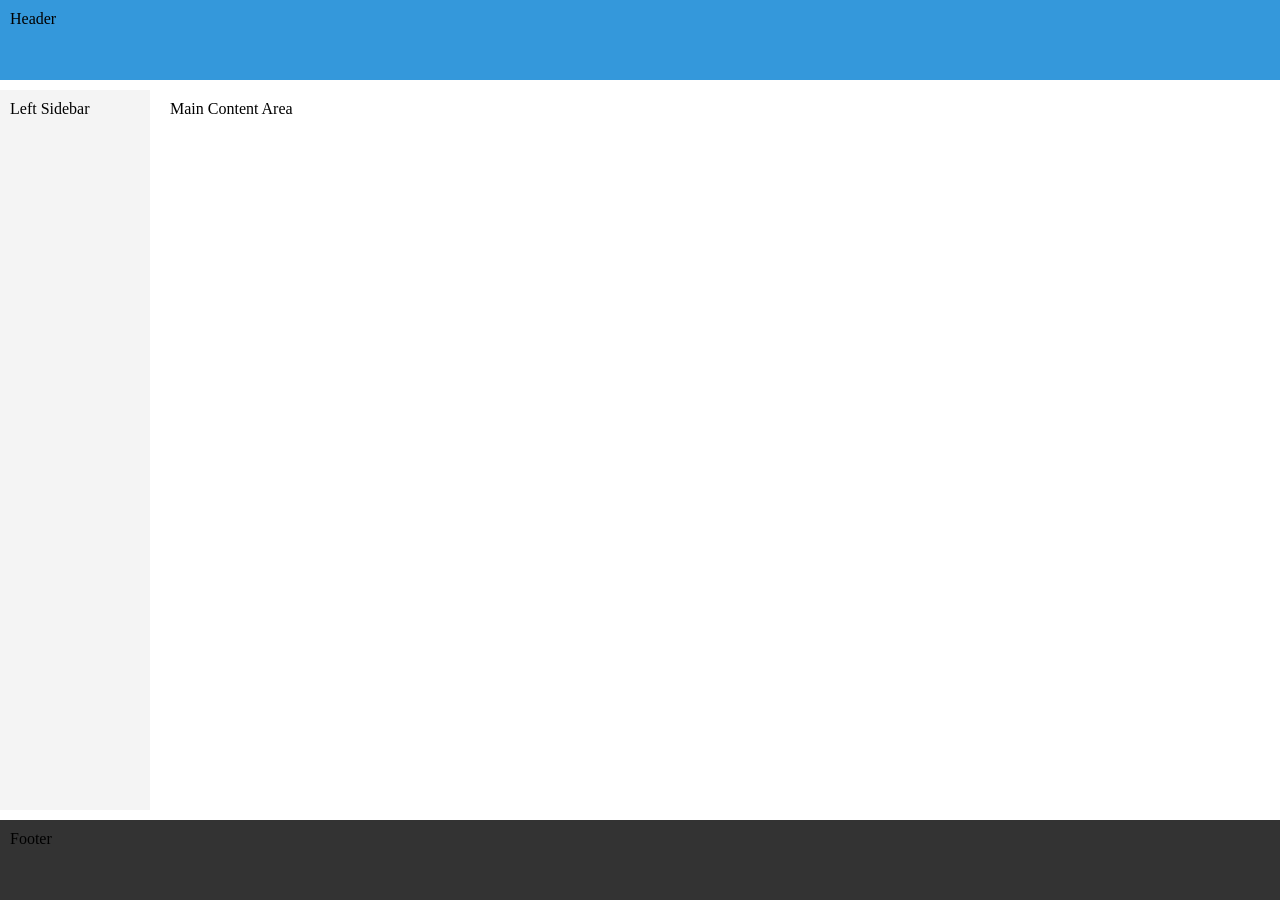
==== Lab3/index.html @ c007083a "Add files via upload" ====
<HTML>
  <HEAD>
    <link rel="stylesheet" href="style.css">
    <script type="module" src="https://js.arcgis.com/5.1/"></script>
  </HEAD>
  <BODY>
    <div class="container">
      <header>
        <span class="lblPreview">
          Header
        </span>
      </header>
      <aside class="sidebar-l">
        <span class="lblPreview">
          Left Sidebar
        </span>
      </aside>
      <main>
        <span class="lblPreview">
          Main Content Area
        </span>
      </main>
      <footer>
        <span class="lblPreview">
          Footer
        </span>
      </footer>
    </div>
  </BODY>
</HTML>
---- Lab3/style.css ----
html,
body {
  height: 100%;
  margin: 0;
  padding: 0;
}

.container {
display: grid;
min-height: 100vh;
gap: 10px;
grid-template-columns: 150px 1fr;
grid-template-rows: 80px 1fr 80px;
grid-template-areas:
"hd hd"
"sd-l main"
"ft ft";
min-height: 100vh;
}

@media (max-width: 768px) {
.container {
grid-template-columns: 1fr;
grid-template-rows: auto;
grid-template-areas:
"hd"
"sd-l"
"main"
"ft";
}
}

header {
  grid-area: hd; background: #3498db; padding: 10px;
}

.content-body {
  background-color: forestgreen;
  margin: 0;
  padding: 0;
  overflow-y: auto;
}

main {
  grid-area: main;
  background: #ffffff;
  padding: 10px;
}

.sidebar-l {
  grid-area: sd-l;
  background: #f4f4f4;
  padding: 10px;
}

footer {
  grid-area: ft; background: #333333; padding: 10px;
}
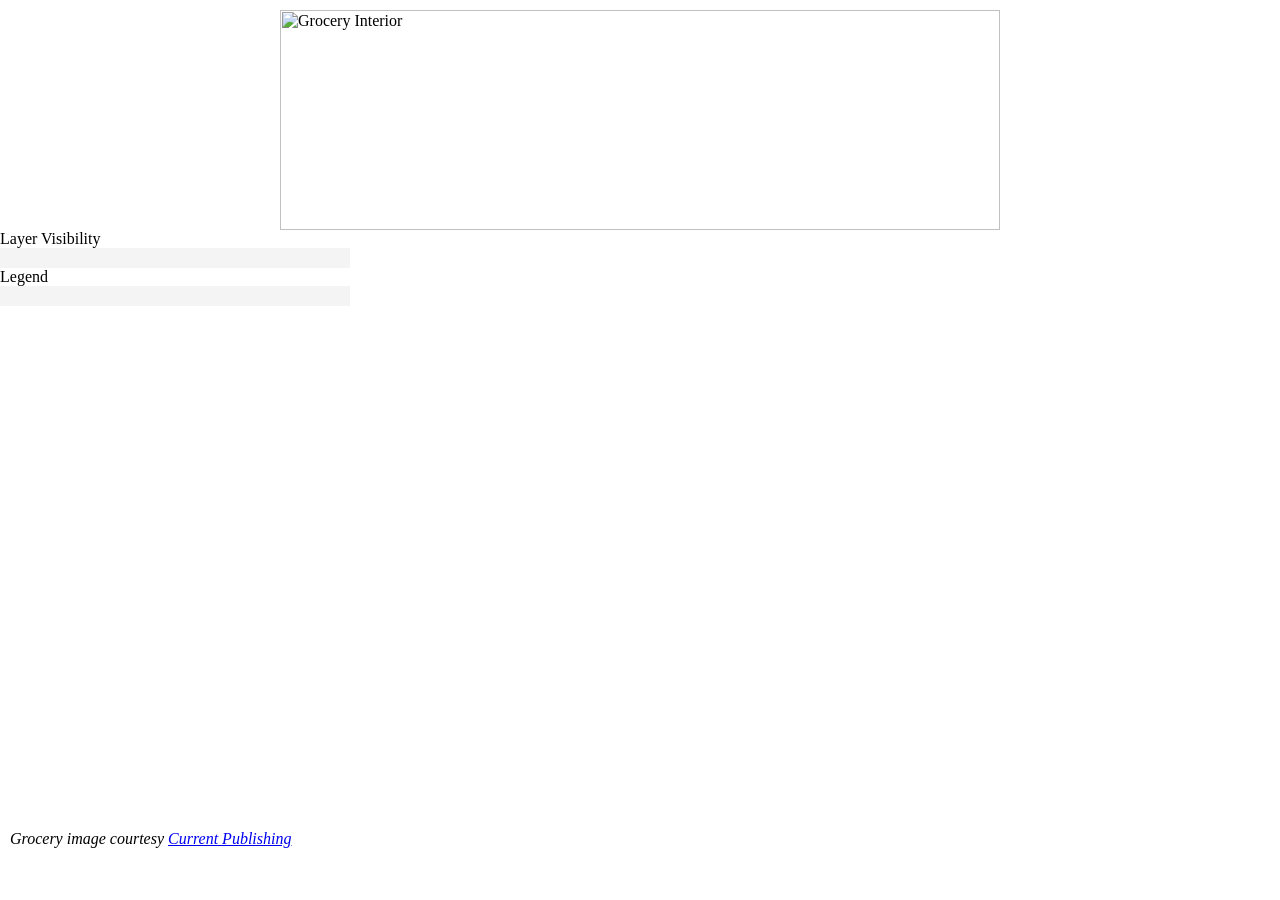
==== commit d330a1e4: "Add files via upload" ====
--- a/Lab3/index.html
+++ b/Lab3/index.html
@@ -6,25 +6,27 @@
   <BODY>
     <div class="container">
       <header>
-        <span class="lblPreview">
-          Header
-        </span>
+        <img src="grocery_banner.jpg" style="display: block; margin: 0
+auto;" width="720px" height="220px" alt="Grocery Interior">
       </header>
-      <aside class="sidebar-l">
-        <span class="lblPreview">
-          Left Sidebar
-        </span>
+      <aside>
+        Layer Visibility
+        <div class="sidebar-l-top">
+          <arcgis-layer-list reference-element="myMap"></arcgis-layer-list>
+        </div>
+        Legend
+        <div class="sidebar-l-bottom">
+          <arcgis-legend reference-element="myMap"></arcgis-legend>
+        </div>
       </aside>
       <main>
-        <span class="lblPreview">
-          Main Content Area
-        </span>
+        <arcgis-map item-id="4cc69550456f4a94ace9d737c853b0f6" id="myMap"></arcgis-map>
       </main>
       <footer>
         <span class="lblPreview">
-          Footer
+          Grocery image courtesy <a href="https://youarecurrent.com/wp-content/uploads/2015/07/CIW-DOUGH-0721-FreshThyme-720x220.jpg">Current Publishing</a>
         </span>
       </footer>
     </div>
   </BODY>
-</HTML>
+</HTML>
--- a/Lab3/style.css
+++ b/Lab3/style.css
@@ -9,29 +9,30 @@
 display: grid;
 min-height: 100vh;
 gap: 10px;
-grid-template-columns: 150px 1fr;
-grid-template-rows: 80px 1fr 80px;
+grid-template-columns: 350px 1fr;
+grid-template-rows: 220px 500px 1fr 80px;
 grid-template-areas:
 "hd hd"
-"sd-l main"
+"sd-l-top main"
+"sd-l-bottom main"
 "ft ft";
-min-height: 100vh;
 }
 
 @media (max-width: 768px) {
 .container {
 grid-template-columns: 1fr;
-grid-template-rows: auto;
+grid-template-rows: 220px 500px 1fr 80px;
 grid-template-areas:
 "hd"
-"sd-l"
 "main"
+"sd-l-top"
+"sd-l-bottom"
 "ft";
 }
 }
 
 header {
-  grid-area: hd; background: #3498db; padding: 10px;
+  grid-area: hd; padding: 10px;
 }
 
 .content-body {
@@ -47,12 +48,19 @@
   padding: 10px;
 }
 
-.sidebar-l {
-  grid-area: sd-l;
+.sidebar-l-top {
+  grid-area: sd-l-top;
+  background: #f4f4f4;
+  padding: 10px;
+}
+
+.sidebar-l-bottom {
+  grid-area: sd-l-bottom;
   background: #f4f4f4;
   padding: 10px;
 }
 
 footer {
-  grid-area: ft; background: #333333; padding: 10px;
+  grid-area: ft; padding: 10px;
+  font-style: oblique;
 }
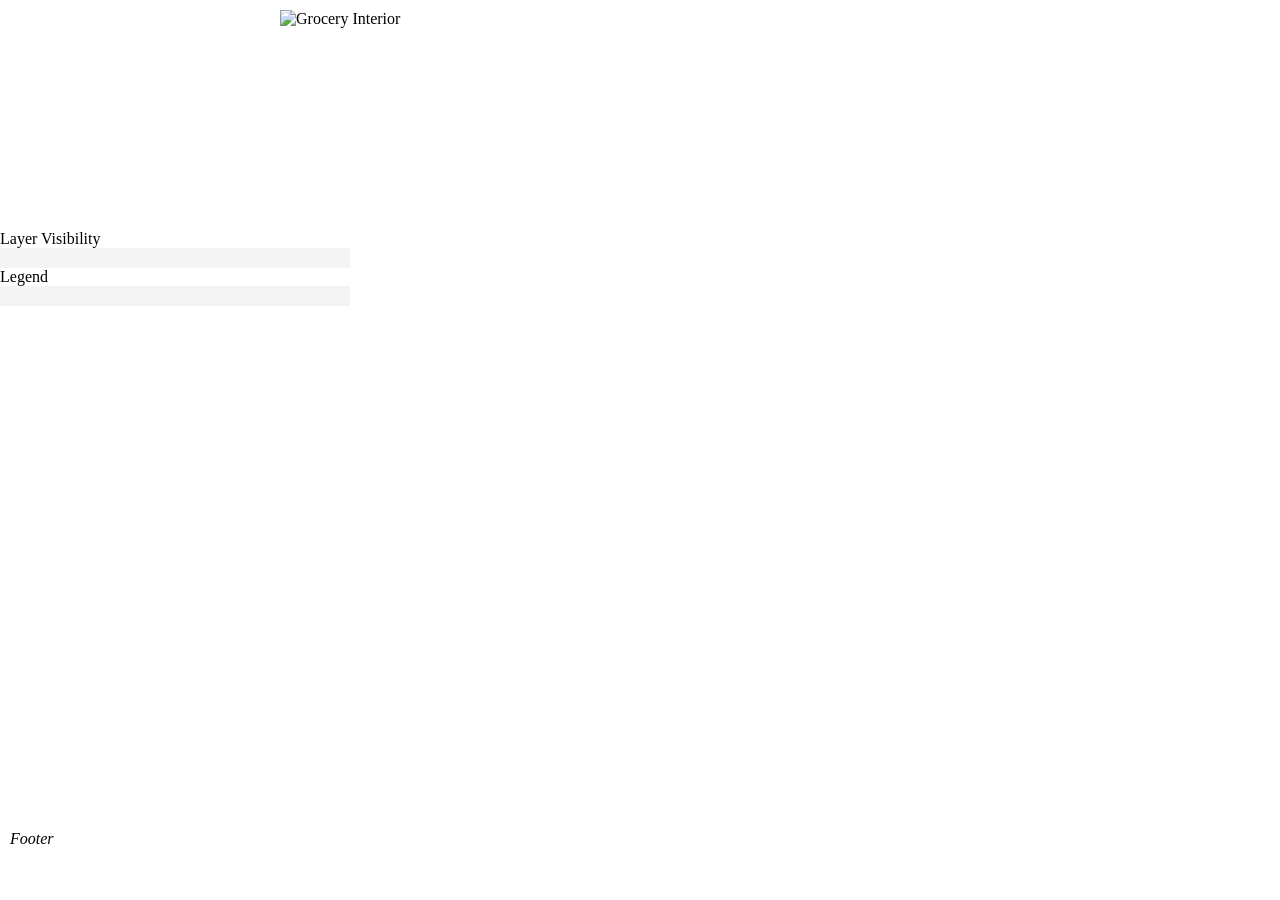
==== commit b0ac1811: "Add files via upload" ====
--- a/Lab3/index.html
+++ b/Lab3/index.html
@@ -1,32 +1,151 @@
+<!DOCTYPE html>
 <HTML>
   <HEAD>
-    <link rel="stylesheet" href="style.css">
+    <link rel="stylesheet" href="style.css" />
+    <link rel="stylesheet" href="https://js.arcgis.com/5.1/esri/themes/light/main.css" />
     <script type="module" src="https://js.arcgis.com/5.1/"></script>
+
   </HEAD>
   <BODY>
     <div class="container">
-      <header>
-        <img src="grocery_banner.jpg" style="display: block; margin: 0
-auto;" width="720px" height="220px" alt="Grocery Interior">
-      </header>
-      <aside>
-        Layer Visibility
-        <div class="sidebar-l-top">
-          <arcgis-layer-list reference-element="myMap"></arcgis-layer-list>
-        </div>
-        Legend
-        <div class="sidebar-l-bottom">
-          <arcgis-legend reference-element="myMap"></arcgis-legend>
-        </div>
-      </aside>
+      <header><img src="grocery_banner.jpg" style="display: block; margin: 0 auto;" width="720px" height="220px" alt="Grocery Interior"></header>
+      <!-- HTML for left sidebar -->
+     <aside class="sidebar-l">
+       Layer Visibility
+       <div class="sidebar-l-top">
+         <arcgis-layer-list reference-element="myMap"></arcgis-layer-list>
+       </div>
+       Legend
+       <div class="sidebar-l-bottom">
+         <arcgis-legend reference-element="myMap"></arcgis-legend>
+       </div>
+     </aside>
       <main>
-        <arcgis-map item-id="4cc69550456f4a94ace9d737c853b0f6" id="myMap"></arcgis-map>
+        <!-- Reference your web map id -->
+        <arcgis-map item-id="4cc69550456f4a94ace9d737c853b0f6" center="-104.95, 39.75" zoom="14" id="myMap" popup-disabled>
+          <arcgis-zoom slot="top-left"></arcgis-zoom>
+           <arcgis-popup slot="popup"></arcgis-popup>
+        </arcgis-map>
       </main>
-      <footer>
-        <span class="lblPreview">
-          Grocery image courtesy <a href="https://youarecurrent.com/wp-content/uploads/2015/07/CIW-DOUGH-0721-FreshThyme-720x220.jpg">Current Publishing</a>
-        </span>
-      </footer>
+        <script type="module">
+        // Import specific JS libraries we need for this analysis
+        const [Map, FeatureLayer, Graphic, GraphicsLayer, MapView, Extent, geometryEngine] = await $arcgis.import([
+          "@arcgis/core/Map.js",
+          "@arcgis/core/layers/FeatureLayer.js",
+          "@arcgis/core/Graphic.js",
+          "@arcgis/core/layers/GraphicsLayer.js",
+          "@arcgis/core/views/MapView.js",
+          "@arcgis/core/geometry/Extent.js",
+          "@arcgis/core/geometry/geometryEngine.js"
+        ]);
+
+        // Refer to slides 
+        // Add TBD
+
+        const featureLayer = new FeatureLayer({
+          portalItem: {
+            id: "cbd25e66314c4b3cb2a4d8732dfb7709", //Denver Grocery Stores layer item id
+          },
+          outFields: ["*"],
+        });
+
+        const viewElement = document.querySelector("arcgis-map");
+        await viewElement.viewOnReady();
+        const map = viewElement.map;
+
+         // Get a reference to the popup component
+        const popupComponent = viewElement.querySelector("arcgis-popup");
+        await popupComponent.componentOnReady();
+
+        // 1. Define a renderer for how the graphics should look
+        // (This is required for the legend to know what symbol to draw)
+        const highlightRenderer = {
+          type: "simple",
+          symbol: {
+            type: "simple-marker",
+            color: "red",
+            size: "10px",
+            outline: { color: "white", width: 1 }
+          }
+        };
+
+        // 2. Create the client-side FeatureLayer
+        const graphicsLayer = new FeatureLayer({
+          title: "Highlighted Stores", // <--- THIS is the name that appears in the Legend
+          source: [], // Start with an empty array of graphics
+          objectIdField: "OBJECTID",
+          fields: [{
+            name: "OBJECTID",
+            type: "oid"
+          }],
+          geometryType: "point",
+          renderer: highlightRenderer
+        });
+
+        map.add(graphicsLayer);
+        const view = viewElement.view;
+
+        viewElement.addEventListener("arcgisViewClick", (event) => {
+            
+            // Extract mapPoint from event.detail
+            const { mapPoint } = event.detail; 
+
+            const queryExtent = view.extent.clone();
+
+            const query = featureLayer.createQuery();
+            query.geometry = queryExtent;
+            query.spatialRelationship = "intersects"; //intersects
+            query.returnGeometry = true;
+            query.outFields = ["name"]; // The store name field in the food stores layer
+            let names = "";
+            let minDist = Infinity;
+            let nearest = "";
+            
+            featureLayer.queryFeatures(query).then((results) => {
+            console.log("Found " + results.features.length + " stores within the bounding box.");
+            
+            results.features.forEach((feature) => {
+
+              // 1. Give each feature an OBJECTID so the FeatureLayer can track them
+              feature.attributes.OBJECTID = feature.attributes.OBJECTID || Math.floor(Math.random() * 1000000);
+
+
+              // 2. Use applyEdits to push the graphics to the layer (DO NOT update .source)
+              graphicsLayer.applyEdits({
+                addFeatures: results.features
+              });
+              // Access the attributes object of the feature
+              const attributes = feature.attributes;
+              const featureName = attributes["name"];
+              names = names + featureName + ", "
+              console.log("Feature name: " + featureName);
+              const dist = geometryEngine.distance(mapPoint, feature.geometry, "miles");
+              if (dist < minDist) {
+                minDist = dist;
+                nearest = `${featureName}`;
+              }
+            });
+            
+            names = names.slice(0, -2)
+            console.log("Names of features found " + names);
+            
+            popupComponent.location = mapPoint;
+            popupComponent.heading = 'Grocery Stores';
+            popupComponent.content = `Nearest grocery store found: ${nearest} (${minDist.toFixed(2)} miles)`;
+            popupComponent.open = true;
+          
+
+            }).catch((error) => {
+              console.error("Query failed: ", error);
+            });
+            
+
+        });
+
+
+        </script>
+        <!-- HTML for footer -->   
+        <footer><span class="lblPreview">Footer</span></footer>   
     </div>
-  </BODY>
-</HTML>+    </BODY>
+</HTML>
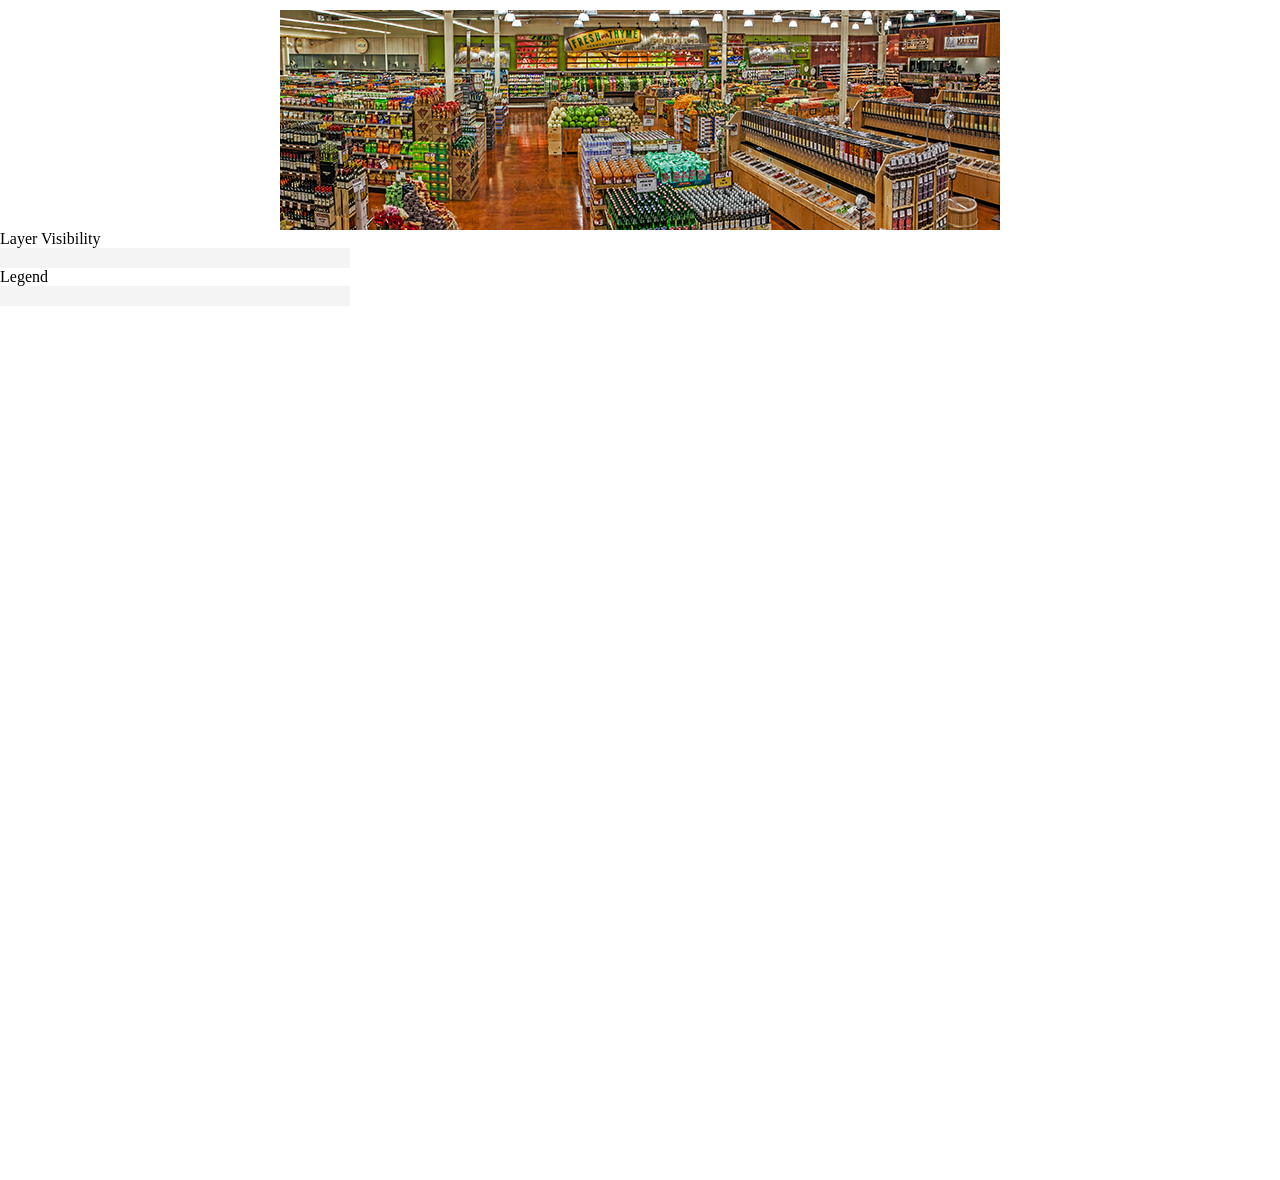
==== commit 345033a3: "Add files via upload" ====
--- a/Lab3/index.html
+++ b/Lab3/index.html
@@ -145,7 +145,7 @@
 
         </script>
         <!-- HTML for footer -->   
-        <footer><span class="lblPreview">Footer</span></footer>   
+        <footer></footer>   
     </div>
     </BODY>
 </HTML>
--- a/Lab3/style.css
+++ b/Lab3/style.css
@@ -10,7 +10,7 @@
 min-height: 100vh;
 gap: 10px;
 grid-template-columns: 350px 1fr;
-grid-template-rows: 220px 500px 1fr 80px;
+grid-template-rows: 220px 500px 350px 80px;
 grid-template-areas:
 "hd hd"
 "sd-l-top main"
